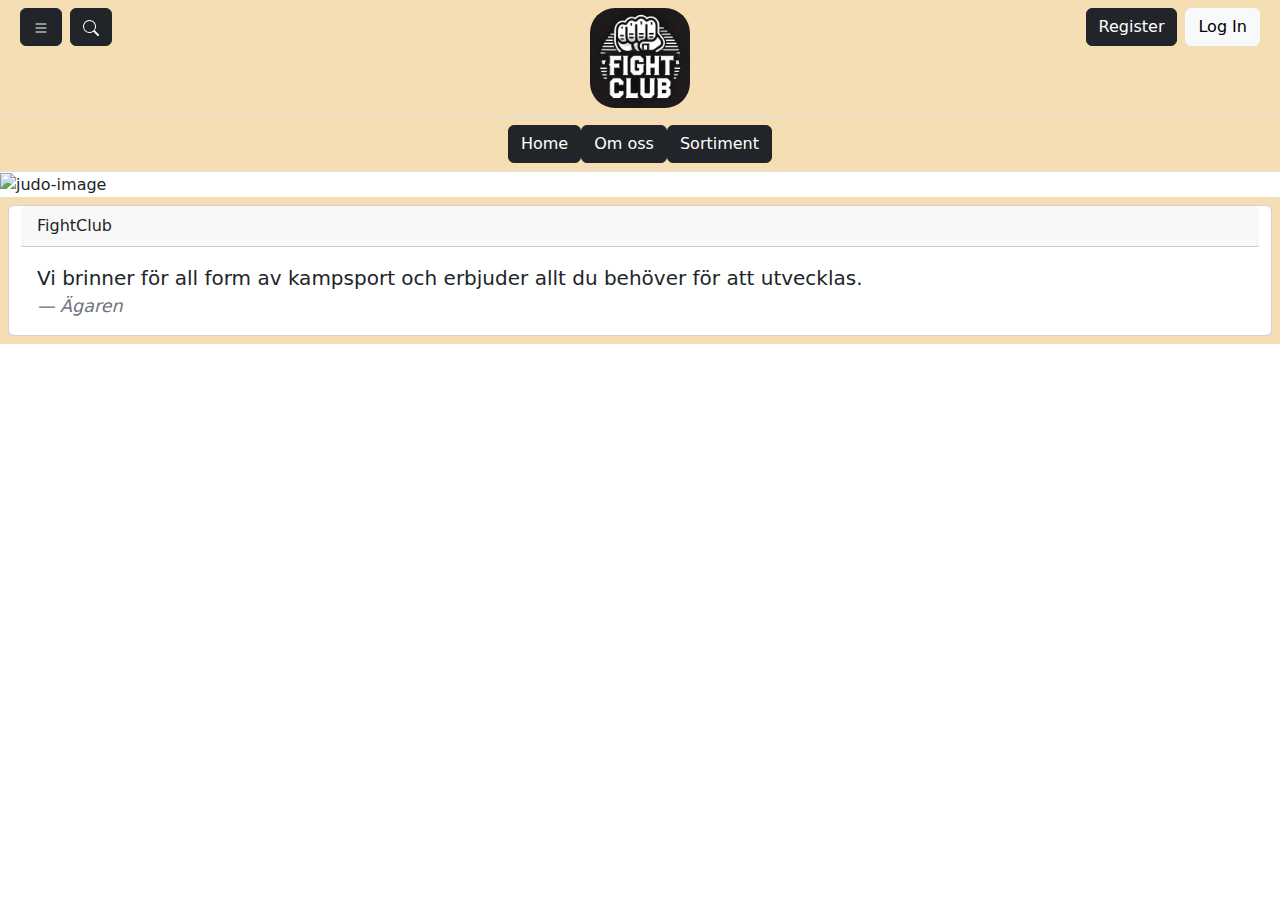
==== Index.html @ 031e19f4 "Initial commit" ====
<!DOCTYPE html>
<html lang="en">
<head>
    <meta charset="UTF-8">
    <meta name="viewport" content="width=device-width, initial-scale=1.0">
    <title>Document</title>
    <link rel="stylesheet" href="myStyles.css">
    <link href="https://cdn.jsdelivr.net/npm/bootstrap@5.3.3/dist/css/bootstrap.min.css" rel="stylesheet" integrity="sha384-QWTKZyjpPEjISv5WaRU9OFeRpok6YctnYmDr5pNlyT2bRjXh0JMhjY6hW+ALEwIH" crossorigin="anonymous">

</head>
<body>
    <div class="container-fluid" id="headerContainer">
        <div class="row justify-content-between align-items-center p-2">
            <div class="col d-flex justify-content-start align-self-start">
                    <button type="button" class="btn btn-dark me-2">
                        <svg xmlns="http://www.w3.org/2000/svg" width="16" height="16" fill="currentColor" class="bi bi-list" viewBox="0 0 16 16">
                            <path fill-rule="evenodd" d="M2.5 12a.5.5 0 0 1 .5-.5h10a.5.5 0 0 1 0 1H3a.5.5 0 0 1-.5-.5m0-4a.5.5 0 0 1 .5-.5h10a.5.5 0 0 1 0 1H3a.5.5 0 0 1-.5-.5m0-4a.5.5 0 0 1 .5-.5h10a.5.5 0 0 1 0 1H3a.5.5 0 0 1-.5-.5"/>
                        </svg>
                    </button>
                    <button type="button" class="btn btn-dark">
                        <svg xmlns="http://www.w3.org/2000/svg" width="16" height="16" fill="currentColor" class="bi bi-search" viewBox="0 0 16 16">
                            <path d="M11.742 10.344a6.5 6.5 0 1 0-1.397 1.398h-.001q.044.06.098.115l3.85 3.85a1 1 0 0 0 1.415-1.414l-3.85-3.85a1 1 0 0 0-.115-.1zM12 6.5a5.5 5.5 0 1 1-11 0 5.5 5.5 0 0 1 11 0"/>
                        </svg>
                    </button>
                </div>
                <div class = "col d-flex justify-content-center">
                    <img id="logo" src="FightClubLogo.jpg"
                    alt="martial arts-logo"
                    width="100"
                    height="100"
                    >
                </div>
                <div class="col d-flex justify-content-end align-self-start">
                    <button type="button" class="btn btn-dark me-2">Register</button>
                    <button type="button" class="btn btn-light">Log In</button>
                </div>
            </div>
    </div>
    
    <div class="container-fluid border-top border-bottom border-gray" id="homeButtons">
        <div class="row justify-content-between align-items-center p-2">
            <div class="col d-flex justify-content-center align-items-stretch">
                <a class="btn btn-dark" id="homeButton" href="Index.html" role="button">Home</a>
                <a class="btn btn-dark" id="omButton" href="About.html" role="button">Om oss</a>
                <a class="btn btn-dark" id="sortimentButton" href="#" role="button">Sortiment</a>
            </div>
        </div>
    </div>
    
    <img src="https://images.unsplash.com/photo-1616447284436-29456135fd40?q=80&w=1826&auto=format&fit=crop&ixlib=rb-4.0.3&ixid=M3wxMjA3fDB8MHxwaG90by1wYWdlfHx8fGVufDB8fHx8fA%3D%3D"
    alt="judo-image"
    width="100%"
    height="100%">
    
    <div class="container-fluid" id="paragraphHome">
        <div class="row justify-content-between align-items-center p-2">
            <div class="card">
                <div class="card-header">
                  FightClub
                </div>
                <div class="card-body">
                  <blockquote class="blockquote mb-0">
                    <p>Vi brinner för all form av kampsport och erbjuder allt du behöver för att utvecklas. <br>
                    </p>
                    <footer class="blockquote-footer" id="footerOwner">Ägaren</footer>
                  </blockquote>
                </div>
              </div>
        </div>
    </div>

    <script src="https://cdn.jsdelivr.net/npm/@popperjs/core@2.11.8/dist/umd/popper.min.js" integrity="sha384-I7E8VVD/ismYTF4hNIPjVp/Zjvgyol6VFvRkX/vR+Vc4jQkC+hVqc2pM8ODewa9r" crossorigin="anonymous"></script>
    <script src="https://cdn.jsdelivr.net/npm/bootstrap@5.3.3/dist/js/bootstrap.min.js" integrity="sha384-0pUGZvbkm6XF6gxjEnlmuGrJXVbNuzT9qBBavbLwCsOGabYfZo0T0to5eqruptLy" crossorigin="anonymous"></script>
</body>
</html>
---- myStyles.css ----
#homeButtons{
    background-color: wheat;
}

#paragraphHome{
    background-color: wheat;
}
#headerContainer{
    background-color: wheat;
}
#footerOwner{
    font-style: italic;
}
#aboutPar{
    width: 100%;
}
#aboutContainer{
    padding-top: 4%;
    padding-left: 10%;
    padding-right: 10%;
}
#contactColumn{
    border-radius: 25px;
    background-color: purple;
    margin-left: 5px;
}
.contactInfo{
    color: yellow;
}
#adressMap{
    border-radius: 25px;
    border-color: beige;
    margin-left: 5px;
}
#map{
    border-radius: 25px;
}
#logo{
    border-radius: 25px;
}
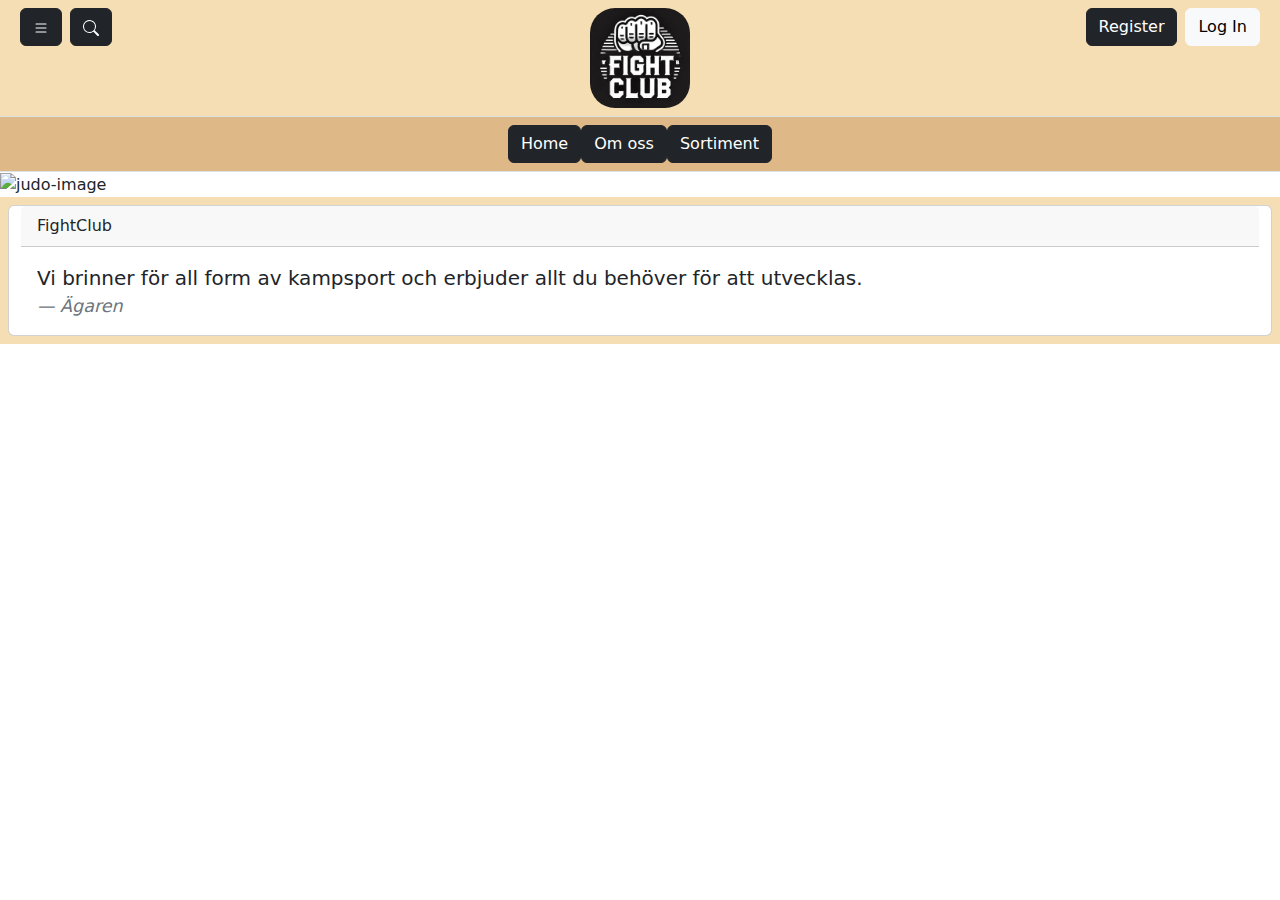
==== commit e7c98ecd: "Adding code to read products from JS" ====
--- a/Index.html
+++ b/Index.html
@@ -42,7 +42,7 @@
             <div class="col d-flex justify-content-center align-items-stretch">
                 <a class="btn btn-dark" id="homeButton" href="Index.html" role="button">Home</a>
                 <a class="btn btn-dark" id="omButton" href="About.html" role="button">Om oss</a>
-                <a class="btn btn-dark" id="sortimentButton" href="#" role="button">Sortiment</a>
+                <a class="btn btn-dark" id="sortimentButton" href="Products.html" role="button">Sortiment</a>
             </div>
         </div>
     </div>
--- a/myStyles.css
+++ b/myStyles.css
@@ -1,6 +1,6 @@
 
 #homeButtons{
-    background-color: wheat;
+    background-color: burlywood;
 }
 
 #paragraphHome{
@@ -38,4 +38,7 @@
 }
 #logo{
     border-radius: 25px;
+}
+.klasserHeader{
+    font-weight: bold;
 }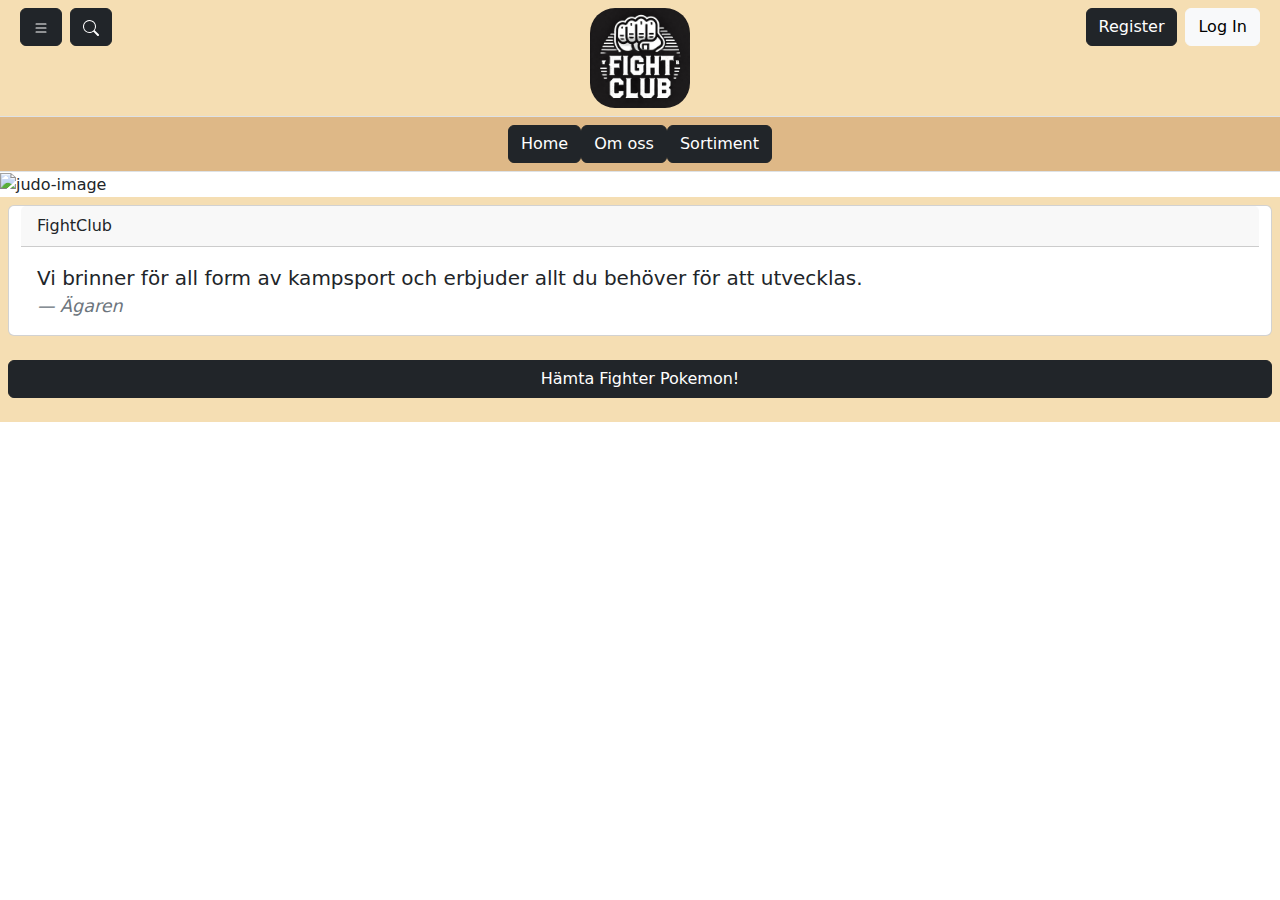
==== commit 33c9d53b: "Adding modals and API calls" ====
--- a/Index.html
+++ b/Index.html
@@ -6,6 +6,7 @@
     <title>Document</title>
     <link rel="stylesheet" href="myStyles.css">
     <link href="https://cdn.jsdelivr.net/npm/bootstrap@5.3.3/dist/css/bootstrap.min.css" rel="stylesheet" integrity="sha384-QWTKZyjpPEjISv5WaRU9OFeRpok6YctnYmDr5pNlyT2bRjXh0JMhjY6hW+ALEwIH" crossorigin="anonymous">
+    <link rel="stylesheet" href="https://cdn.jsdelivr.net/npm/bootstrap-icons@1.11.3/font/bootstrap-icons.min.css">
 
 </head>
 <body>
@@ -65,10 +66,18 @@
                     <footer class="blockquote-footer" id="footerOwner">Ägaren</footer>
                   </blockquote>
                 </div>
-              </div>
+
+            </div>
+            <button onclick="GetFighterPokemon()" class="btn btn-dark mt-4">Hämta Fighter Pokemon!</button>
+            
+            <div class="d-flex justify-content-center mt-3">
+                <img src="" alt="pokeImage" id="pokemonImage" style="display: none; max-width: 200px;">
+            </div>
         </div>
     </div>
 
+
+    <script src="FetchFighterPokemon.js"></script>
     <script src="https://cdn.jsdelivr.net/npm/@popperjs/core@2.11.8/dist/umd/popper.min.js" integrity="sha384-I7E8VVD/ismYTF4hNIPjVp/Zjvgyol6VFvRkX/vR+Vc4jQkC+hVqc2pM8ODewa9r" crossorigin="anonymous"></script>
     <script src="https://cdn.jsdelivr.net/npm/bootstrap@5.3.3/dist/js/bootstrap.min.js" integrity="sha384-0pUGZvbkm6XF6gxjEnlmuGrJXVbNuzT9qBBavbLwCsOGabYfZo0T0to5eqruptLy" crossorigin="anonymous"></script>
 </body>
--- a/myStyles.css
+++ b/myStyles.css
@@ -41,4 +41,25 @@
 }
 .klasserHeader{
     font-weight: bold;
+}
+
+#mySideNav{
+    position: fixed;
+    height: 100%;
+    width: 0%;
+    background-color: dimgrey;
+    transition: 0.5s;
+    top: 0;
+    right: 0;
+    z-index: 10;
+}
+#mainDiv{
+    transition: 0.5s;
+}
+#shoppingCartTitle{
+    color: rgb(255, 218, 172);
+    font-weight: bold;
+}
+#checkoutDiv{
+    width: 0;
 }